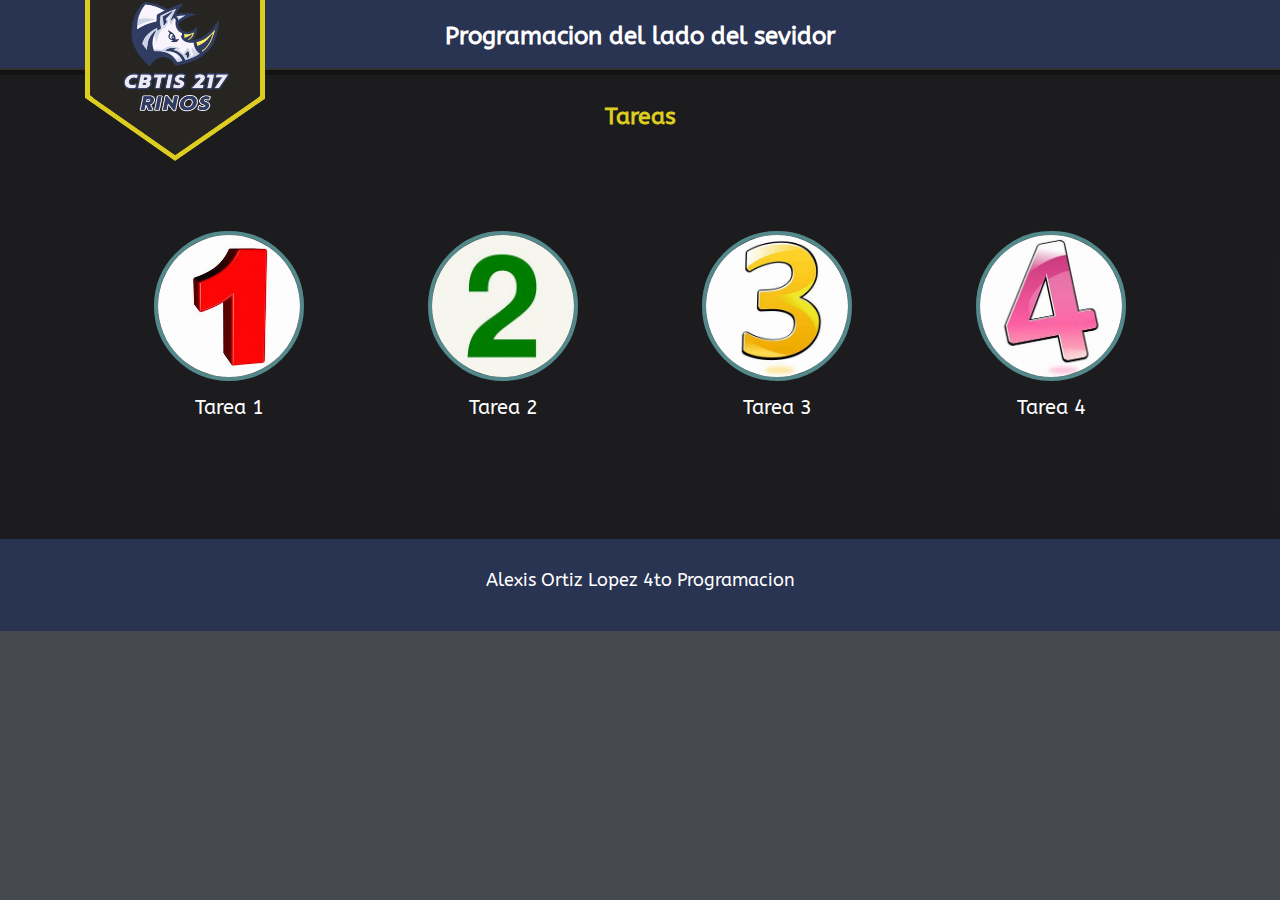
==== Parcial 2/index.html @ d515ea20 "Parcial 2 subido con tarea 2.2" ====
<!-- Alexis Ortiz Lopez 4to Programacion -->
<!DOCTYPE html>
<html lang="en">
<head>
    <meta charset="UTF-8">
    <meta name="viewport" content="width=device-width, initial-scale=1.0">
    <title>Document</title>
    <link rel="stylesheet" href="style.css">
    <link href="https://fonts.googleapis.com/css?family=ABeeZee" rel="stylesheet">
</head>
<body>
    <div class="titulo">
        <div id="img">
            <a href="index.html">
                <img src="img/bandera.png" onmouseover="this.src='img/bandera2.png';" onmouseout="this.src='img/bandera.png'">
            </a>
        </div>
        <nav class="fondo-titulo">
            <h2>Programacion del lado del sevidor</h2>
            <!-- <h2>hola mundo</h2> -->
        </nav>
    </div>

    <section id="contenido">
        <h3>Tareas</h3>
        <div class="contenedor-bolas">
            <div class="bola">
                <a href="#">
                    <img src="img/num1.jpg" alt="lol">
                </a>
                <p>Tarea 1</p>
            </div>
            <div class="bola">
                <a href="tarea-2.html">
                    <img src="img/num2.jpg" alt="">
                </a>
                <p>Tarea 2</p>
            </div> 
            <div class="bola">
                <a href="#">
                    <img src="img/num3.jpg" alt="">
                </a>
                <p>Tarea 3</p>
            </div>
            <div class="bola">
                <a href="#">
                    <img src="img/num4.jpg" alt="">
                </a>
                <p>Tarea 4</p>
            </div>
            <!-- <div class="bola">
                <a href="#">
                    <img src="img/num4.jpg" alt="">
                </a>
                <p>Tarea 4</p>
            </div> -->
            
        </div>
        
    </section>

    <footer>
        <p>Alexis Ortiz Lopez 4to Programacion</p>
    </footer>
    
</body>
</html>
---- Parcial 2/style.css ----
/* Alexis Ortiz Lopez 4to Programacion */
* {
    margin: 0;
    padding: 0;
    box-sizing: border-box;
    -webkit-box-sizing: border-box;
    -moz-box-sizing: border-box;
}

body {
    background-color: #46484f;
    min-height: 600px;
}


/* Lo de arriba */
.fondo-titulo {
    padding-top: 7px;
    width: auto;
    height: 80px;
    margin: -5px auto;
    background: #293352;
    border-bottom: solid 7px #333030;
}

.fondo-titulo h2 {
    color: white;
    display: flex;
    justify-content: center;
    padding-top: 20px;
    font-family: ABeeZee, sans-serif;
}


/* Imagencilla */
#img img:hover {
    -webkit-transform: scale(1.10);
    -moz-transform: scale(1.10);
    -o-transform: scale(1.10);
    -ms-transform: scale(1.10);
    transform: scale(1.10);
}

#img img {
    height: 200px;
    width: 180px;
}

#img {
    margin: 0px;
    padding-left: 85px;
    position: absolute;
}

/* contenido */
#contenido {
    background: rgb(0,0,0,0.6);
    color: #fff;
    text-align: center;
    padding: 20px;
    padding-bottom: 120px;
    font-size: 20px;
    /* margin-top: 1em; */
    font-family: ABeeZee, sans-serif;
    min-width: 100%;
}
#contenido .contenedor-bolas {
    display: flex;
    flex-wrap: wrap;
    justify-content: center;
    width: 100%;
    padding-top: 90px;
}

#contenido h3 {
    margin: 0.5em;
    color: #ddcd21;
}


/* Las bolas */
.bola {
    justify-content: center;
    padding-left: 5%;
    padding-right: 5%;
    font-family: ABeeZee, sans-serif;
}

.bola img {
    width: 150px;
    height: 150px;
    border-radius: 50%;
    border: .2em solid #54898C;
    margin-bottom: 0.5em;
    transition: all;
    -webkit-transition: all 0.5s ease;
    -moz-transition: all 0.5s ease;
    -o-transition: all 0.5s ease;
}

.bola img:hover {
    box-shadow: 0px 0px 20px rgb(80,161,195);
    border: 1px solid rgb(80,161,195);
    -webkit-transform: scale(1.05);
    -moz-transform: scale(1.05);
    -o-transform: scale(1.05);
    -ms-transform: scale(1.05);
    transform: scale(1.05);
}


/* Para los problemas */
.problema-container {
    padding-bottom: 33px;
}

input{
    margin-top: 10px;
}


/* El footer */
footer {
    background-color: #293352;
    /* min-height: 125px; */
    display: flex;
    justify-content: center;
    /* padding-bottom: 0; */
    color: rgb(255, 255, 255);
    font-family: ABeeZee, sans-serif;
}
footer p {
    font-size: large;
    margin-bottom: 40px;
    margin-top: 30px;
}
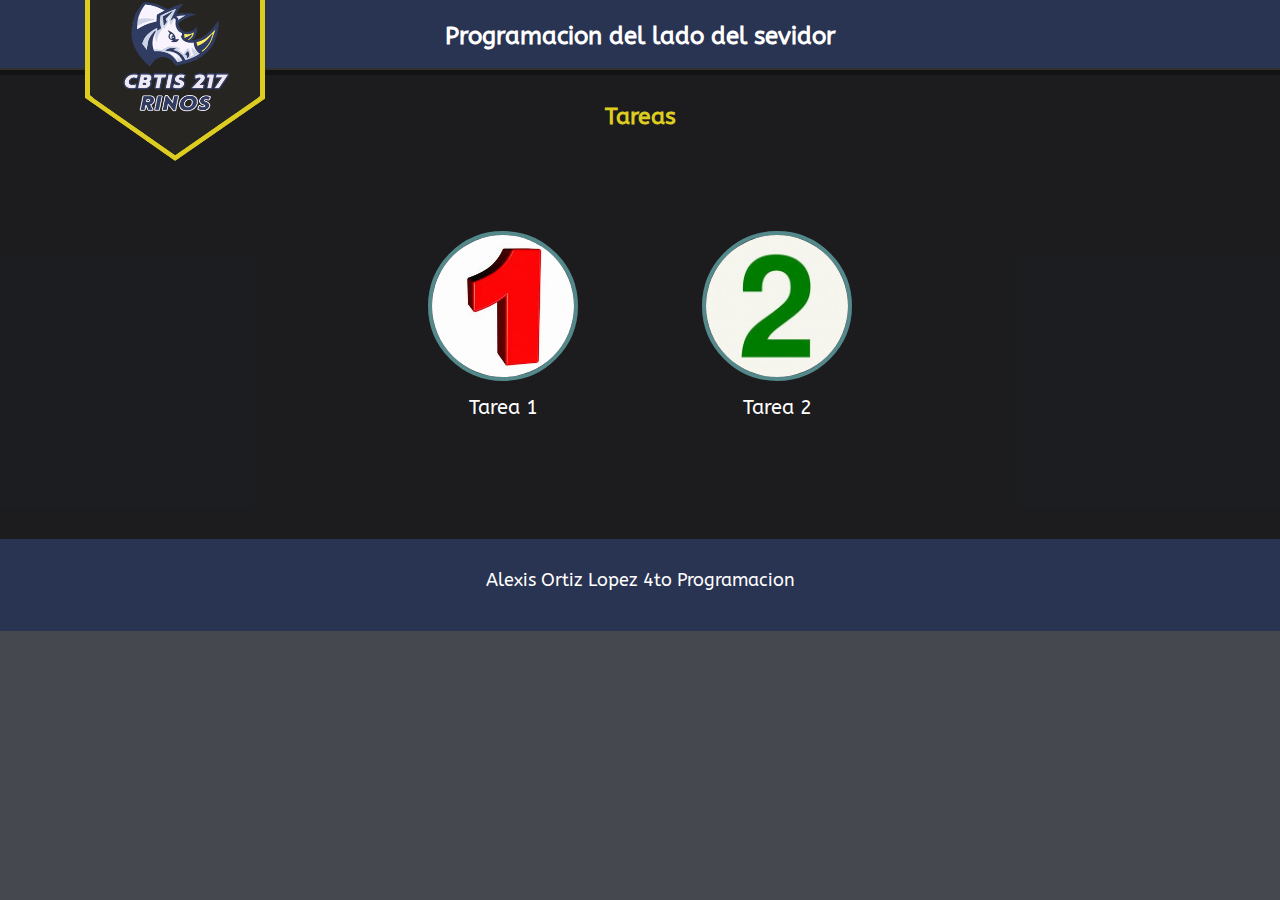
==== commit 498d340c: "Add files via upload" ====
--- a/Parcial 2/index.html
+++ b/Parcial 2/index.html
@@ -25,7 +25,7 @@
         <h3>Tareas</h3>
         <div class="contenedor-bolas">
             <div class="bola">
-                <a href="#">
+                <a href="tarea-1.html">
                     <img src="img/num1.jpg" alt="lol">
                 </a>
                 <p>Tarea 1</p>
@@ -36,7 +36,7 @@
                 </a>
                 <p>Tarea 2</p>
             </div> 
-            <div class="bola">
+            <!-- <div class="bola">
                 <a href="#">
                     <img src="img/num3.jpg" alt="">
                 </a>
@@ -53,7 +53,7 @@
                     <img src="img/num4.jpg" alt="">
                 </a>
                 <p>Tarea 4</p>
-            </div> -->
+            </div> --> 
             
         </div>
         
